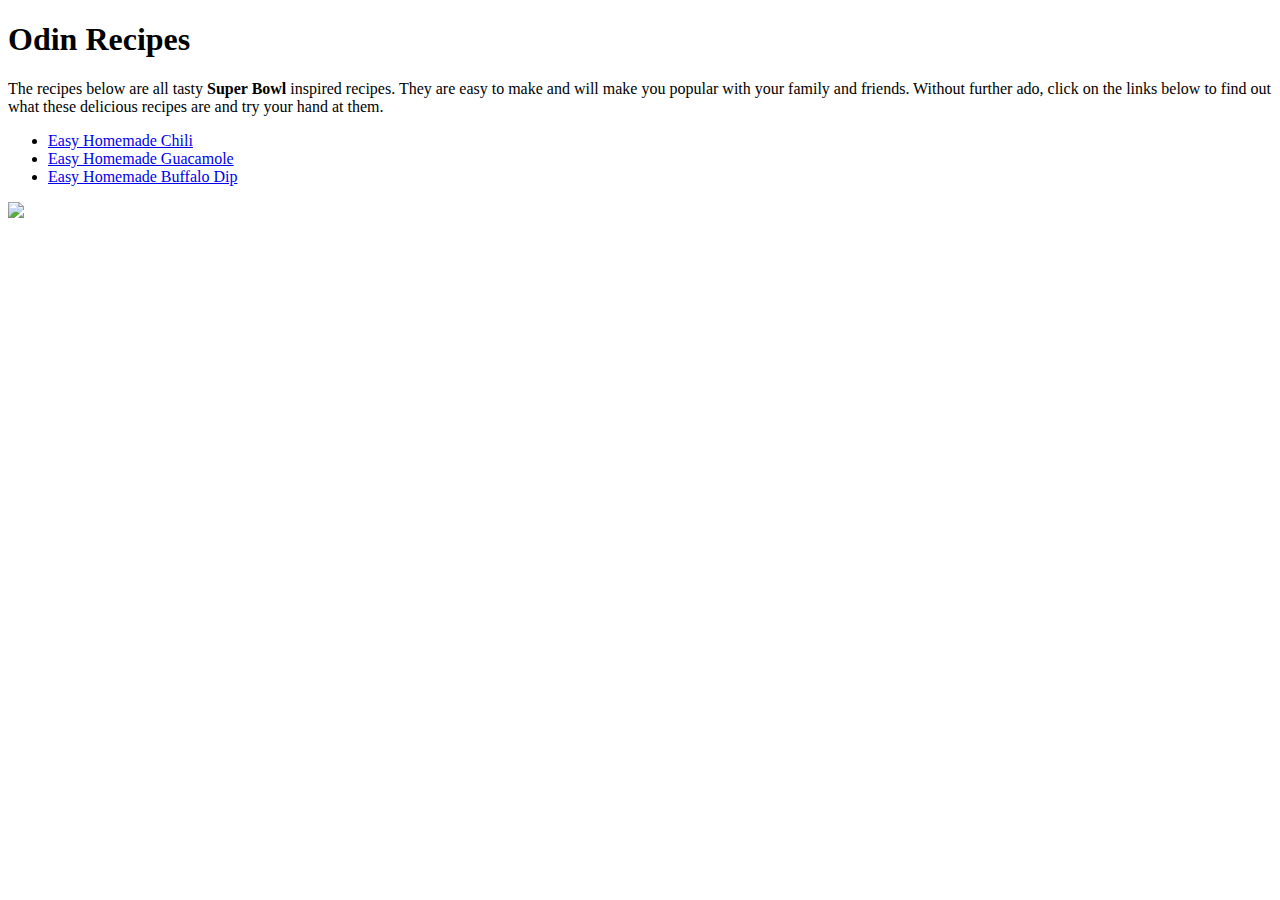
==== odin-recipes/index.html @ 21e2fbe4 "Add: Add an image to index.html Add an image to the homepage." ====
<!DOCTYPE html>

<html lang="en">
    <head>
        <meta charset="utf-8">
        <title>Odin Recipes</title>
    </head>

    <body>
        <h1>Odin Recipes</h1>

        <p>
            The recipes below are all tasty <strong>Super Bowl</strong> inspired recipes. They are easy to make and 
            will make you popular with your family and friends. Without further ado, click on the links below to find
            out what these delicious recipes are and try your hand at them.
        </p>
        <ul>
        <li><a href="recipes/easy-homemade-chili.html">Easy Homemade Chili</a></li>
        <li><a href="recipes/easy-homemade-guacamole.html">Easy Homemade Guacamole</a></li>
        <li><a href="recipes/easy-buffalo-chicken-dip.html">Easy Homemade Buffalo Dip</a></li>
        </ul>

        <img src="./image/recipes.jpg">
    </body>
</html>
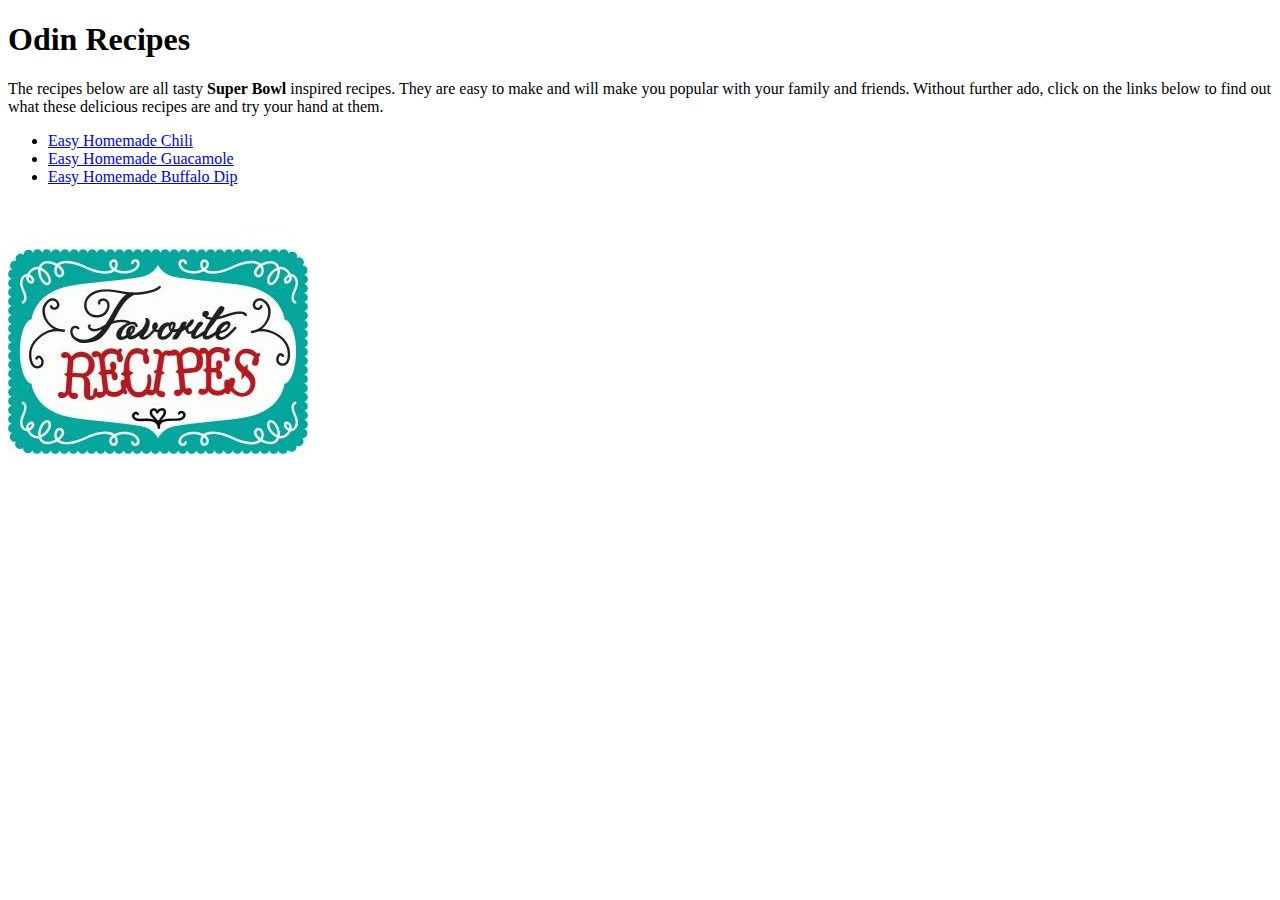
==== commit 2beb15a0: "Indent unordered list items" ====
--- a/odin-recipes/index.html
+++ b/odin-recipes/index.html
@@ -15,9 +15,9 @@
             out what these delicious recipes are and try your hand at them.
         </p>
         <ul>
-        <li><a href="recipes/easy-homemade-chili.html">Easy Homemade Chili</a></li>
-        <li><a href="recipes/easy-homemade-guacamole.html">Easy Homemade Guacamole</a></li>
-        <li><a href="recipes/easy-buffalo-chicken-dip.html">Easy Homemade Buffalo Dip</a></li>
+            <li><a href="recipes/easy-homemade-chili.html">Easy Homemade Chili</a></li>
+            <li><a href="recipes/easy-homemade-guacamole.html">Easy Homemade Guacamole</a></li>
+            <li><a href="recipes/easy-buffalo-chicken-dip.html">Easy Homemade Buffalo Dip</a></li>
         </ul>
 
         <img src="./image/recipes.jpg">
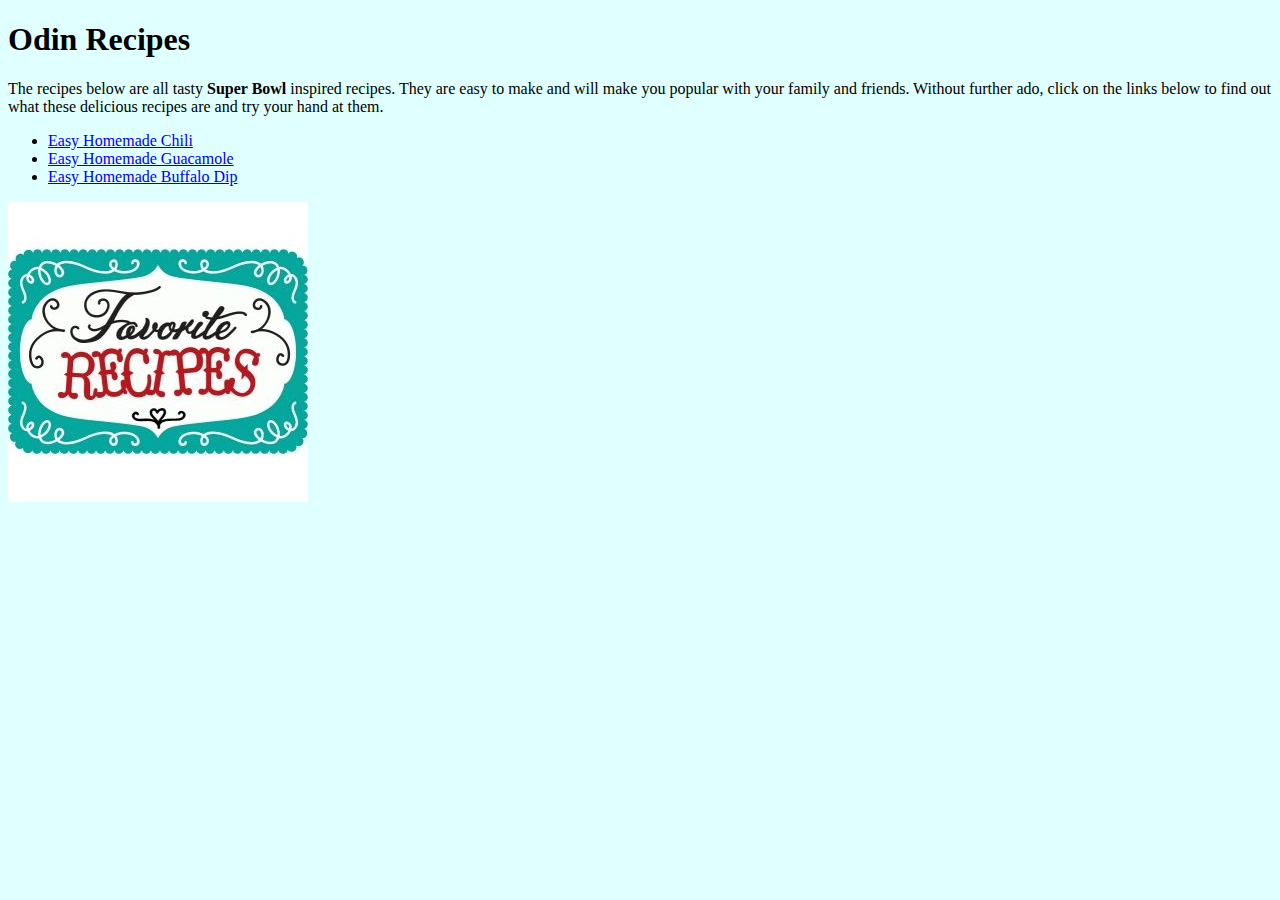
==== commit 59651e3b: "Add a background color to the body The color light cyan is added to the body of all pages." ====
--- a/odin-recipes/index.html
+++ b/odin-recipes/index.html
@@ -2,6 +2,7 @@
 
 <html lang="en">
     <head>
+        <link rel="stylesheet" href="style/style.css">
         <meta charset="utf-8">
         <title>Odin Recipes</title>
     </head>
--- a/odin-recipes/style/style.css
+++ b/odin-recipes/style/style.css
@@ -0,0 +1,3 @@
+body {
+    background-color: lightcyan;
+}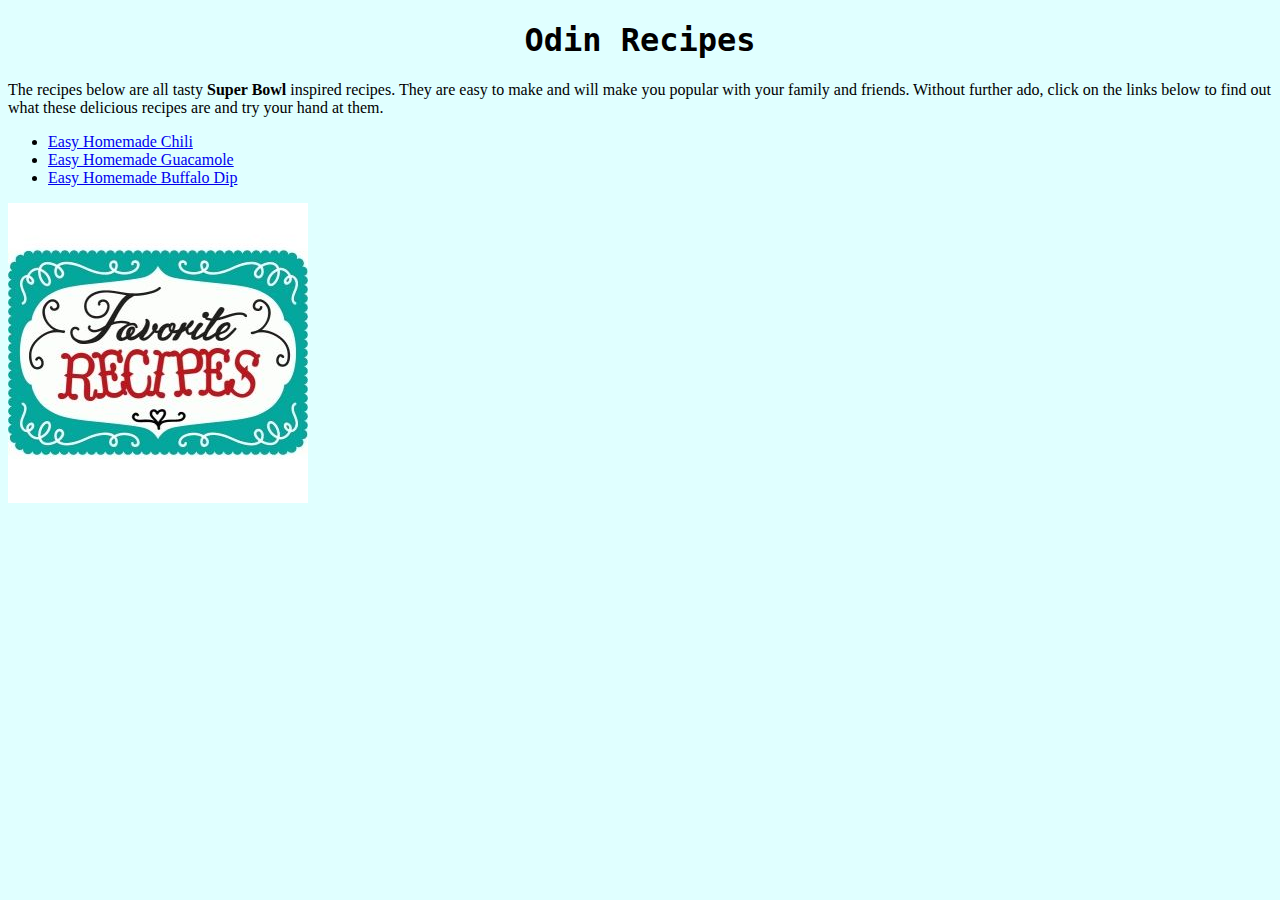
==== commit 2bc80b6a: "Add a new font Add the mosospace font as the primary font, with font degrading to serif and sans-ser" ====
--- a/odin-recipes/index.html
+++ b/odin-recipes/index.html
@@ -2,7 +2,7 @@
 
 <html lang="en">
     <head>
-        <link rel="stylesheet" href="style/style.css">
+        <link rel="stylesheet" href="./style/style.css">
         <meta charset="utf-8">
         <title>Odin Recipes</title>
     </head>
--- a/odin-recipes/style/style.css
+++ b/odin-recipes/style/style.css
@@ -1,3 +1,8 @@
 body {
     background-color: lightcyan;
+}
+
+h1 {
+    text-align: center;
+    font-family: monospace, serif, sans-serif;
 }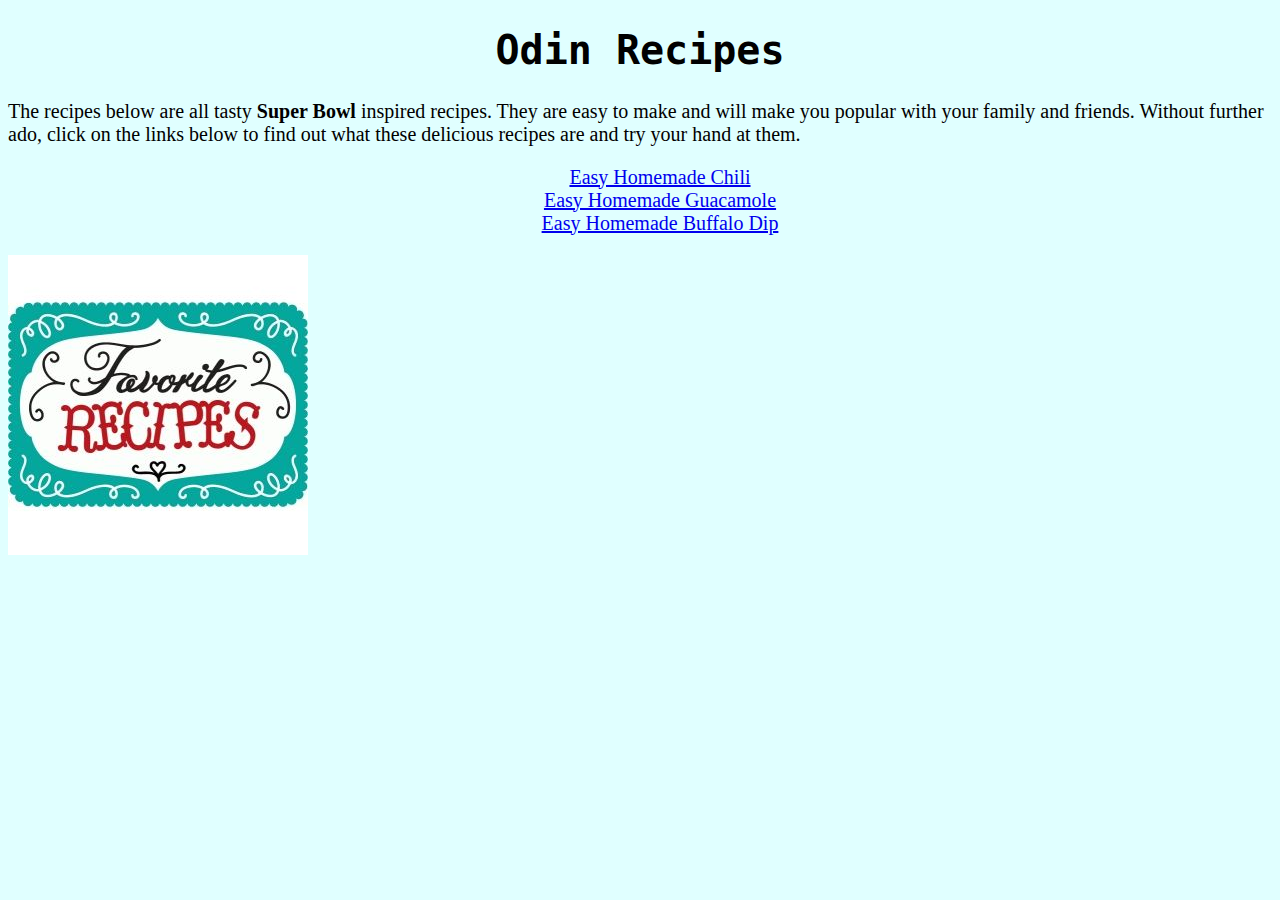
==== commit aa5db8be: "Center the unordered list Add a style rule in the CSS to center the text in the unordered list and a" ====
--- a/odin-recipes/index.html
+++ b/odin-recipes/index.html
@@ -15,8 +15,8 @@
             will make you popular with your family and friends. Without further ado, click on the links below to find
             out what these delicious recipes are and try your hand at them.
         </p>
-        <ul>
-            <li><a href="recipes/easy-homemade-chili.html">Easy Homemade Chili</a></li>
+        <ul class="list-item">
+            <li class="list-item"><a href="recipes/easy-homemade-chili.html">Easy Homemade Chili</a></li>
             <li><a href="recipes/easy-homemade-guacamole.html">Easy Homemade Guacamole</a></li>
             <li><a href="recipes/easy-buffalo-chicken-dip.html">Easy Homemade Buffalo Dip</a></li>
         </ul>
--- a/odin-recipes/style/style.css
+++ b/odin-recipes/style/style.css
@@ -1,8 +1,17 @@
 body {
     background-color: lightcyan;
+    font-size: 20px;
 }
 
 h1 {
     text-align: center;
     font-family: monospace, serif, sans-serif;
-}+}
+
+.list-item {
+    text-align: center;
+    color: lightcyan;
+}
+
+
+
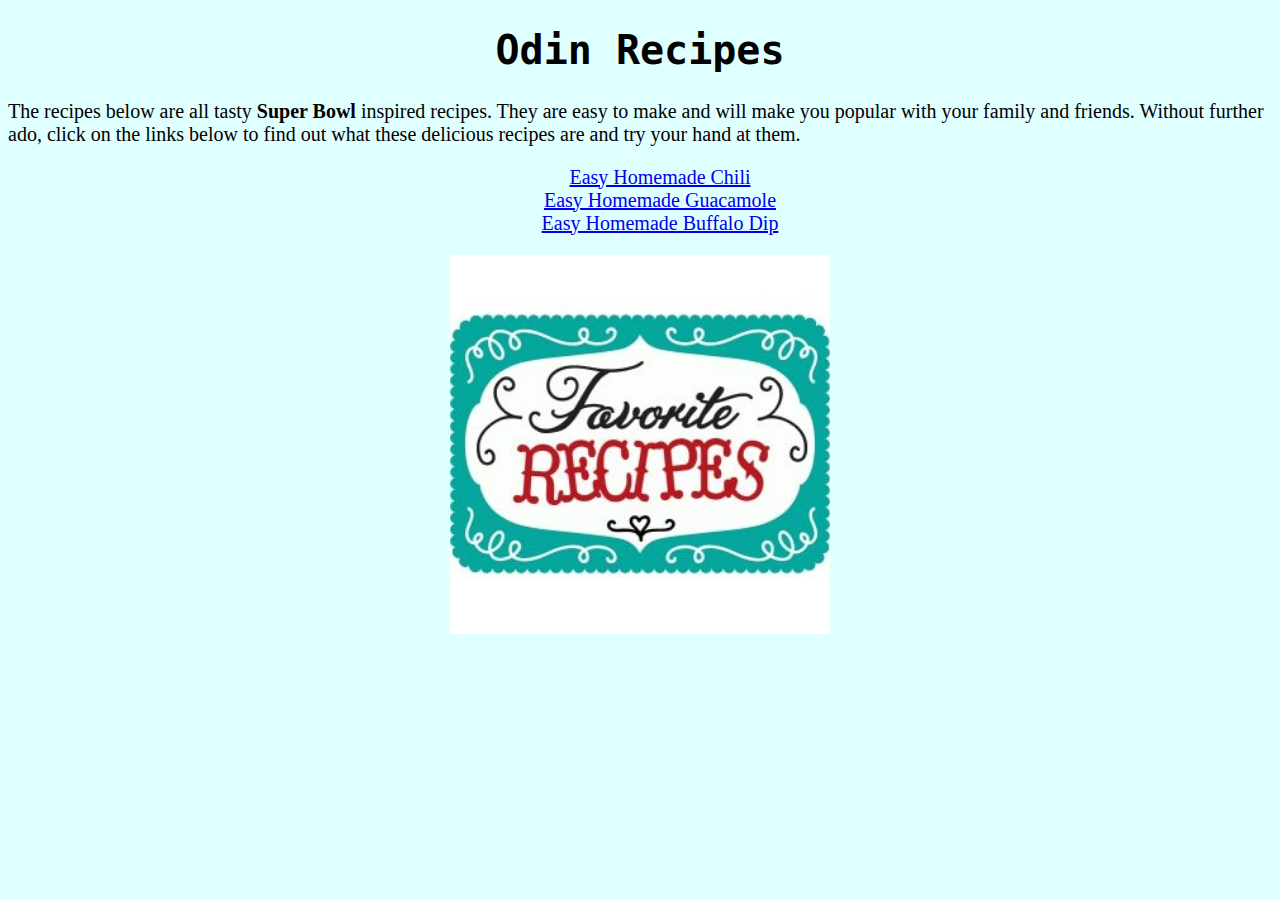
==== commit becce45e: "Center all images Added a class style rule to center all images in the style sheet. Then added that " ====
--- a/odin-recipes/index.html
+++ b/odin-recipes/index.html
@@ -21,6 +21,6 @@
             <li><a href="recipes/easy-buffalo-chicken-dip.html">Easy Homemade Buffalo Dip</a></li>
         </ul>
 
-        <img src="./image/recipes.jpg">
+        <img src="./image/recipes.jpg" class="center">
     </body>
 </html>--- a/odin-recipes/style/style.css
+++ b/odin-recipes/style/style.css
@@ -8,6 +8,13 @@
     font-family: monospace, serif, sans-serif;
 }
 
+.center {
+    display: block;
+    margin-left: auto;
+    margin-right: auto;
+    width: 30%;
+}
+
 .list-item {
     text-align: center;
     color: lightcyan;
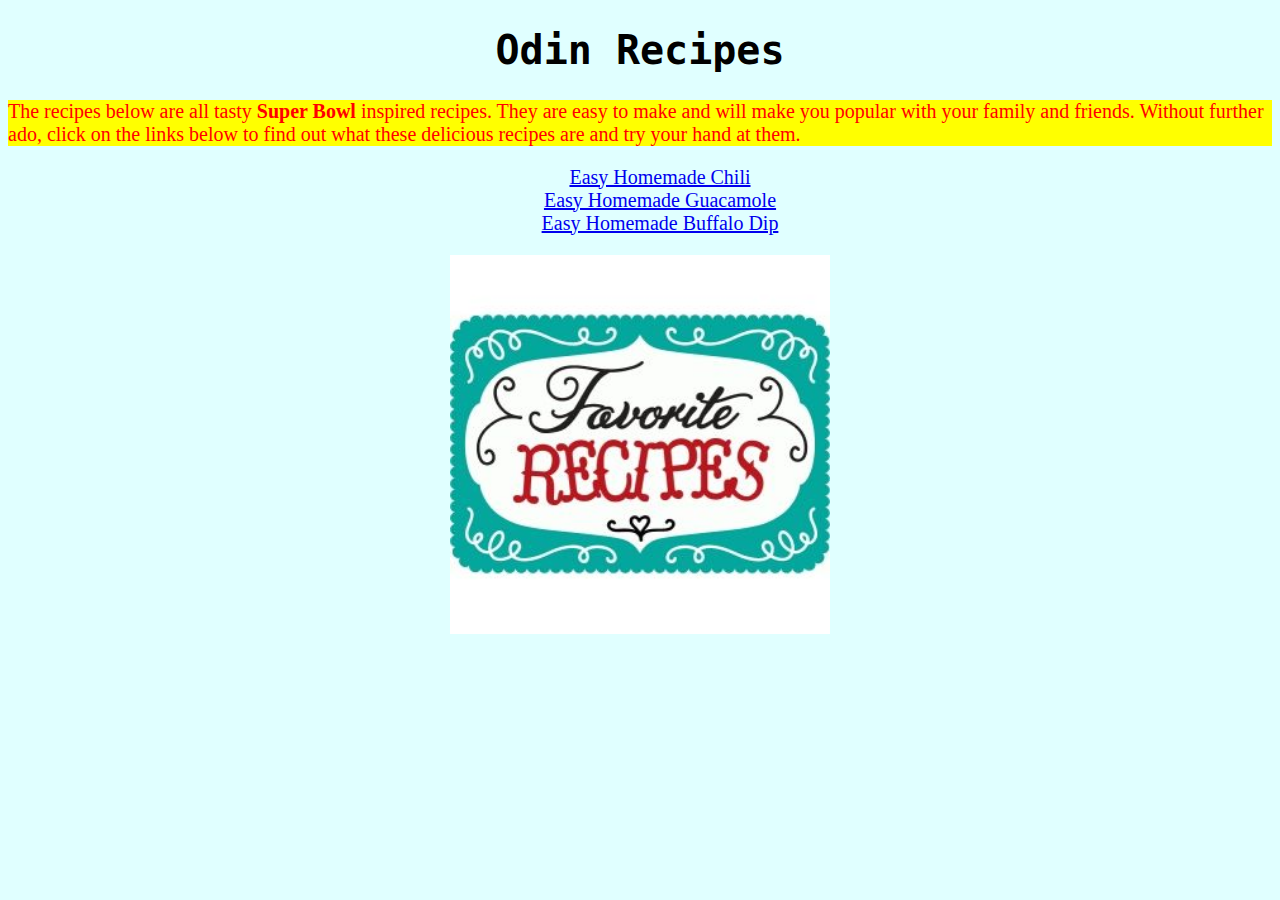
==== commit 829dd62c: "Add different style rules Add different style rules to the style.css sheet and put them in the indiv" ====
--- a/odin-recipes/index.html
+++ b/odin-recipes/index.html
@@ -10,17 +10,17 @@
     <body>
         <h1>Odin Recipes</h1>
 
-        <p>
+        <p class="index-p">
             The recipes below are all tasty <strong>Super Bowl</strong> inspired recipes. They are easy to make and 
             will make you popular with your family and friends. Without further ado, click on the links below to find
             out what these delicious recipes are and try your hand at them.
         </p>
         <ul class="list-item">
-            <li class="list-item"><a href="recipes/easy-homemade-chili.html">Easy Homemade Chili</a></li>
+            <li><a href="recipes/easy-homemade-chili.html">Easy Homemade Chili</a></li>
             <li><a href="recipes/easy-homemade-guacamole.html">Easy Homemade Guacamole</a></li>
             <li><a href="recipes/easy-buffalo-chicken-dip.html">Easy Homemade Buffalo Dip</a></li>
         </ul>
 
-        <img src="./image/recipes.jpg" class="center">
+        <img src="./image/recipes.jpg" class="center" alt="An image with the text favorite recipes in black and red">
     </body>
 </html>--- a/odin-recipes/style/style.css
+++ b/odin-recipes/style/style.css
@@ -6,6 +6,29 @@
 h1 {
     text-align: center;
     font-family: monospace, serif, sans-serif;
+}
+
+h2 {
+    text-align: center;
+    font-family: monospace, serif, sans-serif;
+}
+
+.index-p {
+    background-color: yellow;
+    color: red;
+}
+
+#homemade-index {
+    color: orange;
+    font-size: 35px;
+}
+
+.steps {
+    background-color: greenyellow;
+}
+
+.recipe {
+    background-color: blueviolet;
 }
 
 .center {
@@ -22,3 +45,6 @@
 
 
 
+
+
+
